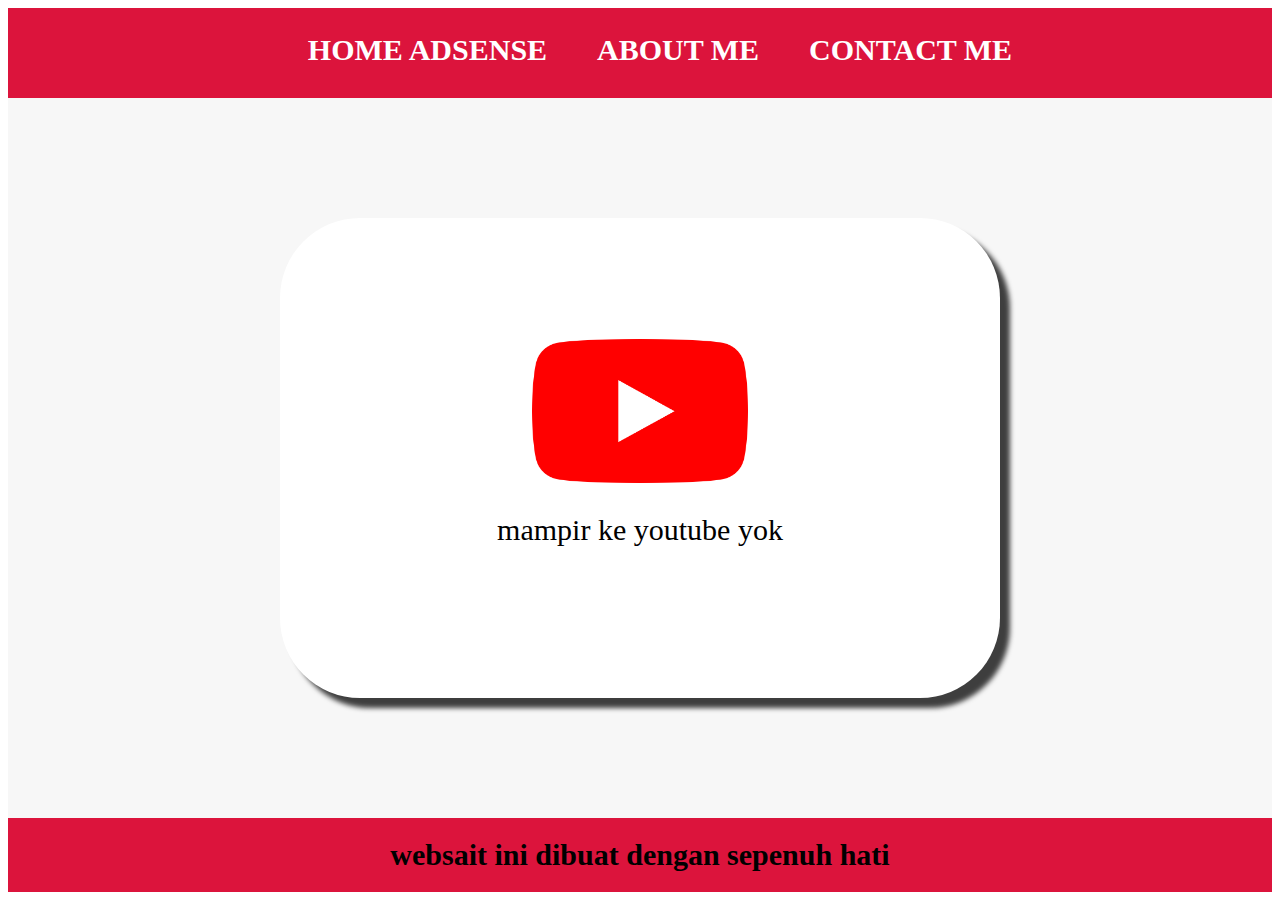
==== index.html @ 1dfce8d8 "Add files via upload" ====
<html>

<head>
    <title> web latihan </title>
</head>
<link rel="stylesheet" href="style.css" />

<body>
    <div class="container-tata">
        <ul class="ul-tata">
            <li class="li-tata"> <a href="index1.html" class="a-tata"> HOME ADSENSE </a></li>
            <li class="li-tata"> <a href="about.html" class="a-tata"> ABOUT ME </a></li>
            <li class="li-tata"> <a href="contact.html" class="a-tata"> CONTACT ME </a></li>
        </ul>
    </div>

    <div class="container-catur">
        <a href="https://youtube.com/deaafrizal" class="a-catur">
            <img src="Youtube2.png" class="img-catur">
            <p> mampir ke youtube yok </p>
        </a>
    </div>
    <div class="container-hasmoro">

        <h1 class="h1-hasmoro"> websait ini dibuat dengan sepenuh hati

    </div>
    <script src="data.js" type="text/javascript"/>
</body>

</html>
---- style.css ----
html{
    margin: 0;
    padding: 0;
} 
.container{

}
.container-tata{
    background-color:crimson;
    width: 100%;
    height: 10vh;
}

.ul-tata{
    display: flex;
    height: 70px;
    justify-content: center;
    
}
.li-tata{
    list-style-type: none;
    padding: 20px;
    
    margin: 5px;
    color: white;
    font-size: 30px;
} 
.li-tata:hover{
    background-color: black;
    transition: .5s ease-in-out;
    transition-delay:  .3s;
    border-radius: 8px;
}
.a-tata{
    color: white;
    text-decoration: none;
    font-weight: 800;
}
.container-catur{
    background-color: #f7f7f7;
    display: flex;
    justify-content: center;
    align-items: center;
    height: 80vh;
}
.a-catur{
    background-color: white;
    color: black;
    text-decoration: none;
    font-size: 30px;
    width: 720px;
    height:480px;
    display: flex;
    flex-direction: column;
    justify-content: center;
    align-items: center;
    border-radius: 80px;
    box-shadow: 10px 10px 5px 0px rgba(0,0,0,0.75);
-webkit-box-shadow: 10px 10px 5px 0px rgba(0,0,0,0.75);
-moz-box-shadow: 10px 10px 5px 0px rgba(0,0,0,0.75);
}
.img-catur{
        width: 30%;
        height: 30%;
    }
.container-hasmoro{
    background-color: crimson;
    display: flex;
    justify-content: center;
        align-items: center;
        
}
.h1-hasmoro{
font-size: 30px;
}
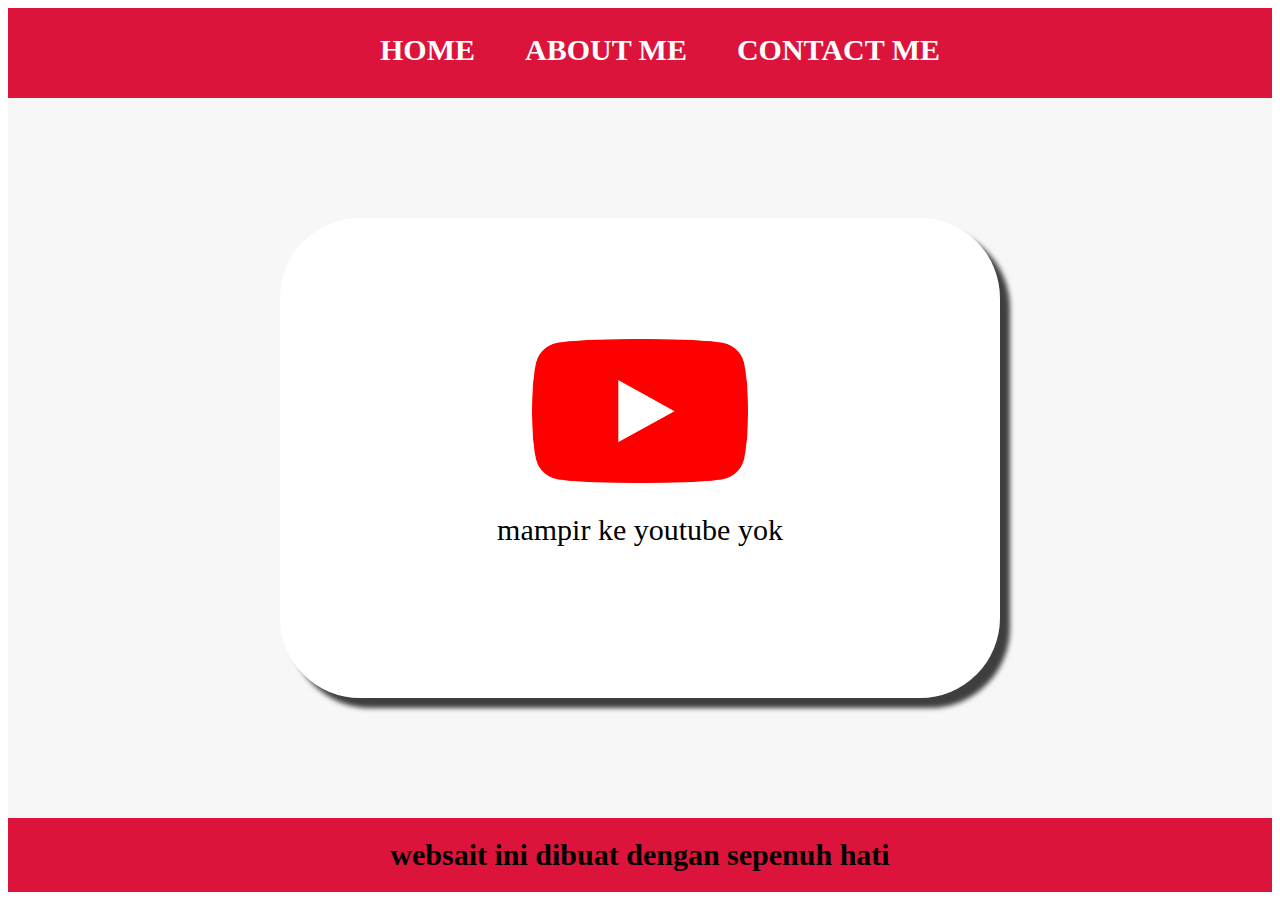
==== commit 1c35fb8c: "Update index.html" ====
--- a/index.html
+++ b/index.html
@@ -8,7 +8,7 @@
 <body>
     <div class="container-tata">
         <ul class="ul-tata">
-            <li class="li-tata"> <a href="index1.html" class="a-tata"> HOME ADSENSE </a></li>
+            <li class="li-tata"> <a href="index1.html" class="a-tata"> HOME </a></li>
             <li class="li-tata"> <a href="about.html" class="a-tata"> ABOUT ME </a></li>
             <li class="li-tata"> <a href="contact.html" class="a-tata"> CONTACT ME </a></li>
         </ul>
@@ -28,4 +28,4 @@
     <script src="data.js" type="text/javascript"/>
 </body>
 
-</html>+</html>
